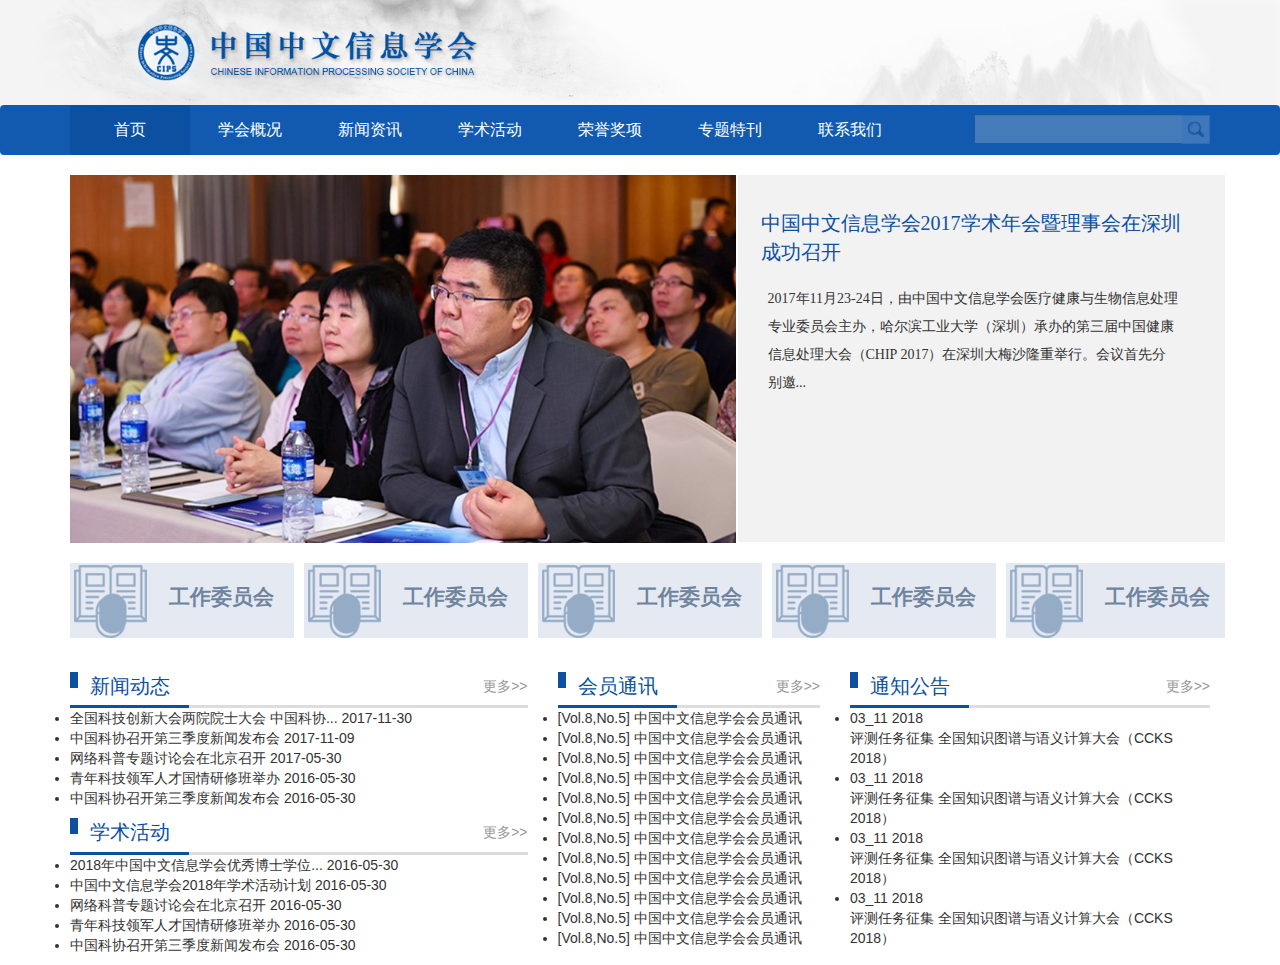
==== cips/pages/index.html @ 92627b0d "12" ====
<!DOCTYPE html>
<html>
<head>
    <meta charset="utf-8" />
    <meta http-equiv="X-UA-Compatible" content="IE=edge">
    <title>中国中文信息协会</title>
    <meta name="viewport" content="width=device-width, initial-scale=1">
    <link rel="stylesheet" type="text/css" media="screen" href="../plugins/bootstrap-3.3.7-dist/css/bootstrap.min.css" />
    <link rel="stylesheet" type="text/css" href="../plugins/bootstrap-3.3.7-dist/css/normalize.css"/>
    <link rel="stylesheet" type="text/css" href="../css/global.css"/>
    
    <style>
        

    </style>  
</head>

<body>
    
    <div class="index_container">
        <div class="container-fluid noPadding">
            <img class="fullWidth" src="../images/index/u0.jpg">
        </div>
        <nav class="navbar navbar-indexPage" role="navigation">
            <div class="container-fluid container">
                <div>
                    <ul class="nav navbar-nav">
                        <li class="active">
                            <a href="#">首页</a>                       
                        </li>

                        <li class="dropdown">
                            <a href="#" class="dropdown-toggle" data-toggle="dropdown">
                                学会概况
                            </a>
                            <ul class="dropdown-menu down-color">
                                <li><a href="#">学会简介</a></li>
                                <li><a href="#">学会章程</a></li>
                                <li><a href="#">学会领导</a></li>
                                <li><a href="#">学术自律规范</a></li>
                            </ul>                        
                        </li>

                        <li class="dropdown">
                            <a href="#" class="dropdown-toggle" data-toggle="dropdown">
                                新闻资讯
                            </a>
                            <ul class="dropdown-menu down-color">
                                <li><a href="#">新闻动态</a></li>
                                <li><a href="#">通知公告</a></li>
                            </ul>                        
                        </li>

                        <li>
                            <a href="#" >学术活动</a>
                        </li>

                        <li>
                            <a href="#">荣誉奖项</a>                       
                        </li>

                        <li>
                            <a href="#">专题特刊</a>                       
                        </li>

                        <li>
                            <a href="#">联系我们</a>                      
                        </li>
                    </ul>
                </div>  
                <form class="navbar-form navbar-right">
                    <div class="input-group">
                        <input type="text" class="form-control">
                        <span class="input-group-btn">
                            <img class="search" src="../images/index/u286.jpg">
                        </span>
                    </div>
                </form>
            </div>
        </nav>
        <div class="index-context container">
            <div class="row swiper">
                <div class="col-md-7">
                    <img class="swiper_img" src="../images/index/u15.jpg">
                </div>
                <div class="col-md-5 swiper_info">
                    <span class="shang">中国中文信息学会2017学术年会暨理事会在深圳成功召开</span>
                    <span class="xia">2017年11月23-24日，由中国中文信息学会医疗健康与生物信息处理专业委员会主办，哈尔滨工业大学（深圳）承办的第三届中国健康信息处理大会（CHIP 2017）在深圳大梅沙隆重举行。会议首先分别邀...</span>
                </div>
            </div>
            <div class="row platforms">
                <div class="col-md-4 col-lg-2dot4">
                    <div class="item">
                        <img src="../images/index/u6.png">
                        <span>工作委员会</span>
                    </div> 
                </div>
                <div class="col-md-4 col-lg-2dot4">
                    <div class="item">
                        <img src="../images/index/u6.png">
                        <span>工作委员会</span>
                    </div> 
                </div>
                <div class="col-md-4 col-lg-2dot4">
                    <div class="item">
                        <img src="../images/index/u6.png">
                        <span>工作委员会</span>
                    </div>
                </div>
                <div class="col-md-4 col-lg-2dot4">
                    <div class="item">
                        <img src="../images/index/u6.png">
                        <span>工作委员会</span>
                    </div>
                </div>
                <div class="col-md-4 col-lg-2dot4">
                    <div class="item">
                        <img src="../images/index/u6.png">
                        <span>工作委员会</span>
                    </div>
                </div>
            </div>   
            <div class="row" >
                <div class="col-md-5">
                    <div class="newsActive">
                        <div class="info_header">
                            <span class="title">新闻动态</span>
                            <span class="more">更多>></span>
                        </div>
                        <ul>
                            <li class="text1-title">
                                <span class="text1">全国科技创新大会两院院士大会 中国科协...</span>
                                <span class="date">2017-11-30</span>
                            </li>
                            <li class="text1-title">
                                <span class="text1">中国科协召开第三季度新闻发布会</span>
                                <span class="date">2017-11-09</span>
                            </li>
                            <li class="text1-title">
                                <span class="text1">网络科普专题讨论会在北京召开</span>
                                <span class="date">2017-05-30</span>
                            </li>
                            <li class="text1-title">
                                <span class="text1">青年科技领军人才国情研修班举办</span>
                                <span class="date">2016-05-30</span>
                            </li>
                            <li class="text1-title">
                                <span class="text1">中国科协召开第三季度新闻发布会</span>
                                <span class="date">2016-05-30</span>
                            </li>
                        </ul>
                    </div>
                    
                    <div class="academicActivities">
                        <div class="info_header">           
                            <span class="title">学术活动</span>
                            <span class="more">更多>></span>
                        </div>
                        <ul>
                            <li class="text1-title">
                                <span class="text1">2018年中国中文信息学会优秀博士学位...</span>
                                <span class="date">2016-05-30</span>
                            </li>
                            <li class="text1-title">
                                <span class="text1">中国中文信息学会2018年学术活动计划</span>
                                <span class="date">2016-05-30</span>
                            </li>
                            <li class="text1-title">
                                <span class="text1">网络科普专题讨论会在北京召开</span>
                                <span class="date">2016-05-30</span>
                            </li>
                            <li class="text1-title">
                                <span class="text1">青年科技领军人才国情研修班举办</span>
                                <span class="date">2016-05-30</span>
                            </li>
                            <li class="text1-title">
                                <span class="text1">中国科协召开第三季度新闻发布会</span>
                                <span class="date">2016-05-30</span>
                            </li>
                        </ul>
                    </div>
                </div>
                <div class="col-md-3 memberCommunication">
                    <div class="info_header">
                        <span class="title">会员通讯</span>
                        <span class="more">更多>></span>
                    </div>
                    <ul>
                        <li class="text2-title">
                            <span class="num">[Vol.8,No.5]</span>
                            <span class="text2">中国中文信息学会会员通讯</span>
                        </li>
                        <li class="text2-title">
                            <span class="num">[Vol.8,No.5]</span>
                            <span class="text2">中国中文信息学会会员通讯</span>
                        </li>
                        <li class="text2-title">
                            <span class="num">[Vol.8,No.5]</span>
                            <span class="text2">中国中文信息学会会员通讯</span>
                        </li>
                        <li class="text2-title">
                            <span class="num">[Vol.8,No.5]</span>
                            <span class="text2">中国中文信息学会会员通讯</span>
                        </li>
                        <li class="text2-title">
                            <span class="num">[Vol.8,No.5]</span>
                            <span class="text2">中国中文信息学会会员通讯</span>
                        </li>
                        <li class="text2-title">
                            <span class="num">[Vol.8,No.5]</span>
                            <span class="text2">中国中文信息学会会员通讯</span>
                        </li>
                        <li class="text2-title">
                            <span class="num">[Vol.8,No.5]</span>
                            <span class="text2">中国中文信息学会会员通讯</span>
                        </li>
                        <li class="text2-title">
                            <span class="num">[Vol.8,No.5]</span>
                            <span class="text2">中国中文信息学会会员通讯</span>
                        </li>
                        <li class="text2-title">
                            <span class="num">[Vol.8,No.5]</span>
                            <span class="text2">中国中文信息学会会员通讯</span>
                        </li>
                        <li class="text2-title">
                            <span class="num">[Vol.8,No.5]</span>
                            <span class="text2">中国中文信息学会会员通讯</span>
                        </li>
                        <li class="text2-title">
                            <span class="num">[Vol.8,No.5]</span>
                            <span class="text2">中国中文信息学会会员通讯</span>
                        </li>
                        <li class="text2-title">
                            <span class="num">[Vol.8,No.5]</span>
                            <span class="text2">中国中文信息学会会员通讯</span>
                        </li>
                    </ul>
                </div>
                <div class="col-md-4">
                    <div class="info_header">
                        <span class="title">通知公告</span>
                        <span class="more">更多>></span>
                    </div>
                    <ul>
                        <li class="notice_items">
                            <div class="dates">
                                <span class="month_date">03_11</span>
                                <span class="year">2018</span>
                            </div>
                            <div class="notice_item">
                                <span class="notice_text">评测任务征集 全国知识图谱与语义计算大会（CCKS 2018）</span>
                            </div>
                        </li>
                        <li class="notice_items">
                            <div class="dates">
                                <span class="month_date">03_11</span>
                                <span class="year">2018</span>
                            </div>
                            <div class="notice_item">
                                <span class="notice_text">评测任务征集 全国知识图谱与语义计算大会（CCKS 2018）</span>
                            </div>
                        </li>
                        <li class="notice_items">
                            <div class="dates">
                                <span class="month_date">03_11</span>
                                <span class="year">2018</span>
                            </div>
                            <div class="notice_item">
                                <span class="notice_text">评测任务征集 全国知识图谱与语义计算大会（CCKS 2018）</span>
                            </div>
                        </li>
                        <li class="notice_items">
                            <div class="dates">
                                <span class="month_date">03_11</span>
                                <span class="year">2018</span>
                            </div>
                            <div class="notice_item">
                                <span class="notice_text">评测任务征集 全国知识图谱与语义计算大会（CCKS 2018）</span>
                            </div>
                        </li>
                    </ul>
                </div>
              </div>        
        </div>        
    </div>

    <script src="../plugins/jQuery-3.3.1/jquery-3.3.1.js"></script>
    <script src="../plugins/bootstrap-3.3.7-dist/js/bootstrap.min.js"></script>
</body>
</html>
---- cips/css/global.css ----
/********************** 公共样式-start  **********************/
*{
    padding: 0;
    margin: 0;
}
.noPadding {
    padding: 0;
    
}
.fullWidth {
    width: 100%;
}

.col-lg-2dot4 { 
    position: relative; 
    min-height: 1px; 
    padding-right: 15px; 
    padding-left: 15px; 
} 
@media (min-width: 1200px) { 
    .col-lg-2dot4 { 
        float: left; 
    } 
    .col-lg-2dot4 { 
        width: 20%; 
    } 
    .col-lg-pull-2dot4 { 
        right: 20%; 
    } 
    .col-lg-push-2dot4 { 
        left: 20%; 
    } 
    .col-lg-offset-2dot4 { 
        margin-left: 20%; 
    } 
} 
/********************** 公共样式-end  **********************/

/********************** 导航栏样式-start ***********************/
.navbar-indexPage {
    background-color:rgba(17, 90, 176, 1);
    border: none;
}
/* 鼠标悬浮导航下拉 */
.navbar-indexPage .nav > li:hover .dropdown-menu {
    display: block;
} 
.navbar-indexPage ul.nav.navbar-nav>li.active{
    background-color: #0B50A1;
}
.navbar-indexPage .navbar-nav>li>a {
    font-size: 16px;
    color: #fff;
}
.navbar-indexPage .nav .open>a, .navbar-indexPage .nav .open>a:focus, .navbar-indexPage .nav .open>a:hover {
    background-color: #0d509e;
}
.navbar-indexPage .nav>li>a:focus, .navbar-indexPage .nav>li>a:hover {
    background-color: #0d509e;
}    

.navbar-indexPage ul.dropdown-menu.down-color {
    background-color: rgba(17, 90, 176, 1);
    min-width: 0;
    width: 120px;
    border: none;
    text-align: center;
}
.navbar-indexPage ul.dropdown-menu.down-color li a{
    padding: 8px 0;
}
.navbar-indexPage .dropdown-menu.down-color>li>a {
    color: #fff;
}
.navbar-indexPage ul.nav.navbar-nav>li {
    width: 120px;
    text-align: center;
}
.navbar-indexPage .dropdown-menu.down-color>li>a:focus, .navbar-indexPage .dropdown-menu.down-color>li>a:hover {
    background-color: #0d509e;
}

.navbar-indexPage input.form-control {
    border: none;
    border-radius: 0;
    background-color: #467bb9;
    height: 28px;
    margin: 0 1px;
}
.navbar-indexPage img.search {
    height: 29px;
}
.navbar-indexPage .input-group {
    margin-top: 2px;
    margin-left: 28px;
}

@media (min-width: 768px){
    .navbar-indexPage .navbar {
        border-radius: 0;
    }
}

/********************** 导航栏样式-end ***********************/



/********************** 文本  **********************/

img.swiper_img {
    width: 666px;
}

.swiper_info {
    background-color: rgba(242, 242, 242, 1);
    height: 367px;
}
.swiper .swiper_info span.shang {
    color: #0B50A1;
    font-size: 20px;
    position: absolute;
    margin-top: 34px;
    margin-right: 27px;
    margin-left: 8px;
    font-family: '微软雅黑 Regular', '微软雅黑'; 
}
.swiper .swiper_info span.xia {
    margin-top: 110px;
    margin-left: 15px;
    margin-right: 46px;
    position: absolute;
    font-size: 14px;
    font-family: '微软雅黑 Regular', '微软雅黑';
    line-height: 28px;
}



.platforms {
    margin-top: 20px;
    margin-bottom: 34px
}
.platforms .item {
    background-color: rgba(229, 233, 242, 1);
    margin-right: -20px;
}
.platforms div:last-child .item {
    margin-right: -15px;
}
.platforms span {
    font-size: 21px;
    color: rgb(111, 133, 159);
    font-weight: bold;
    margin-left: 13px;
}

/* 新闻信息 */
.info_header {
    position: relative;
}
.info_header:after {
    content: "";
    background-color: #ddd;
    position: absolute;
    width: 100%;
    height: 3px;
    left: 0;
    bottom: 0;
}
.info_header span.more {
    color: #999;
    font-size: 14px;
    float: right;
    margin-top: 4px;
}
.info_header span.title {
    display: inline-block;
    color: rgb(11, 80, 161);
    font-size: 20px;
    font-weight: 500;
    position: relative;
    border-bottom: 3px solid rgb(11, 80, 161);
    z-index: 1;
    padding: 0 19px 5px 20px;
}
.info_header span.title:after {
    content: "";
    background-color: rgb(11, 80, 161);
    position: absolute;
    width: 8px;
    height: 16px;
    left: 0;
}
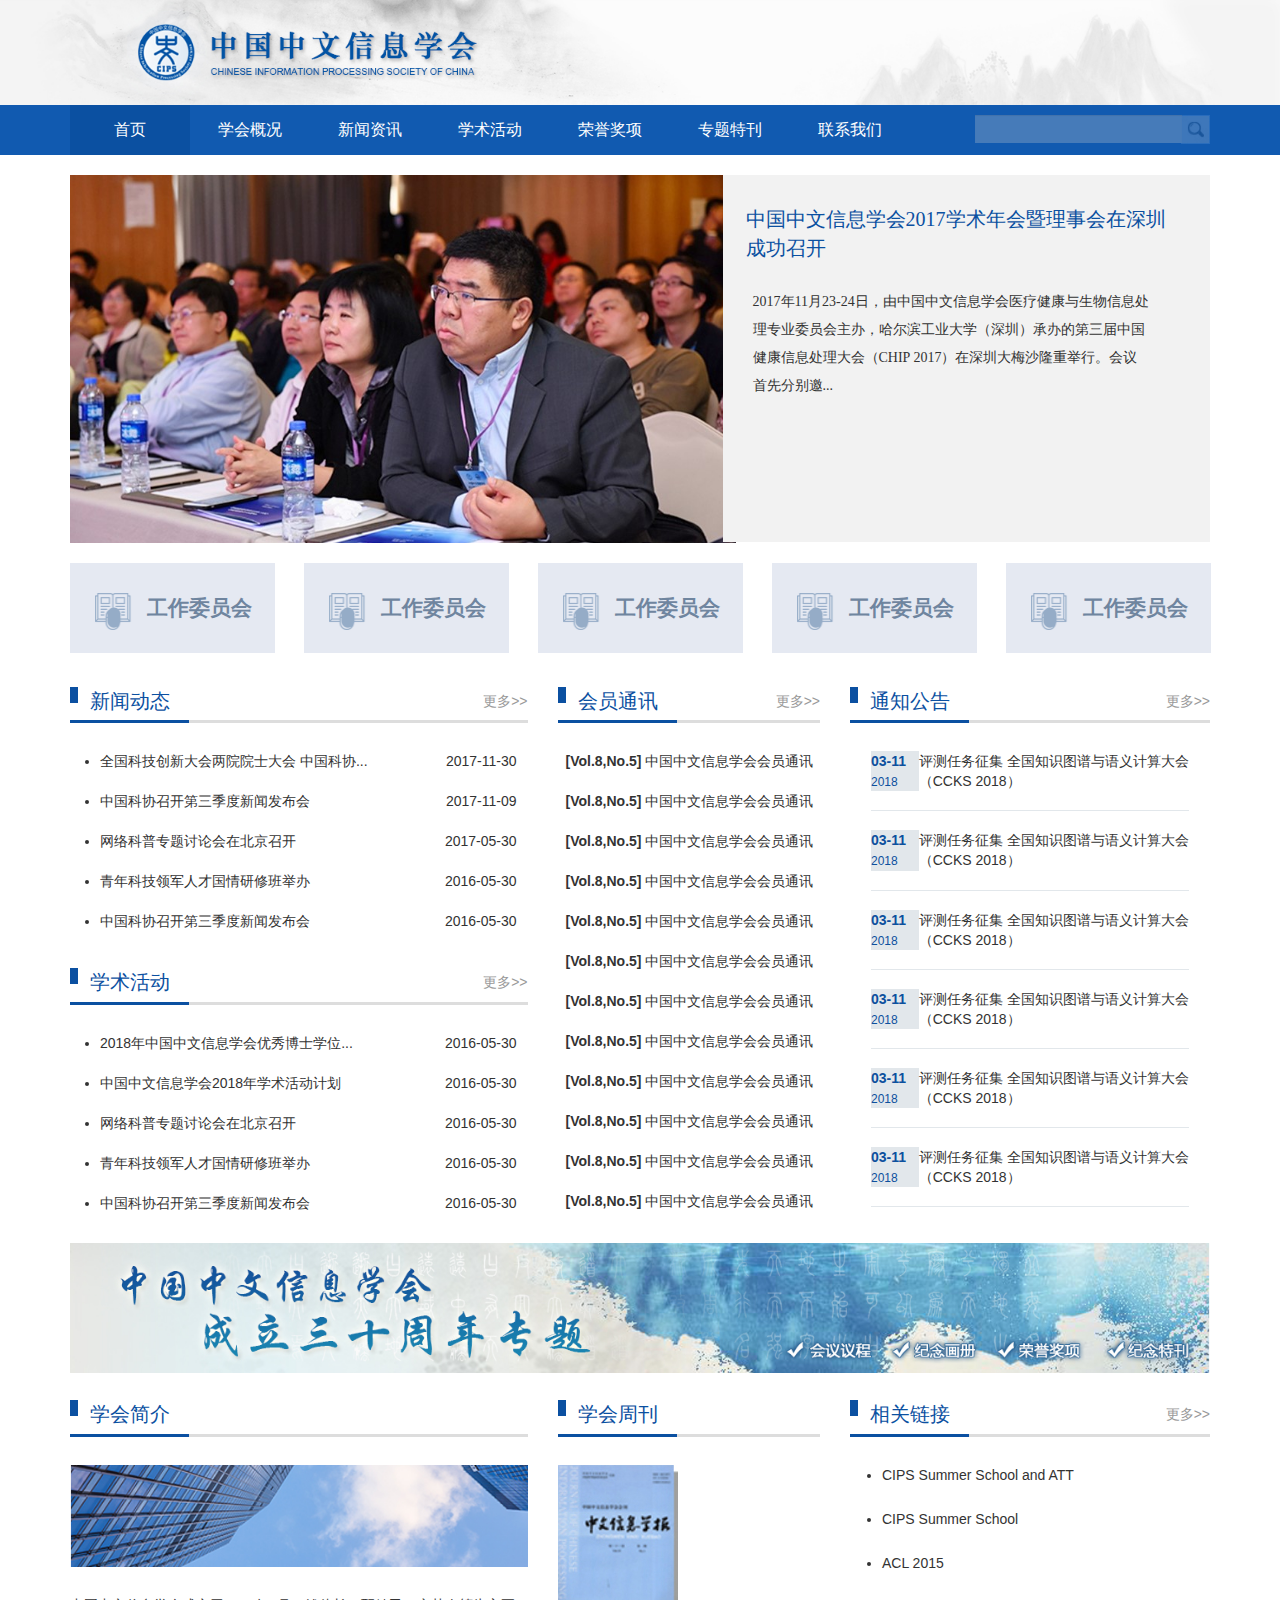
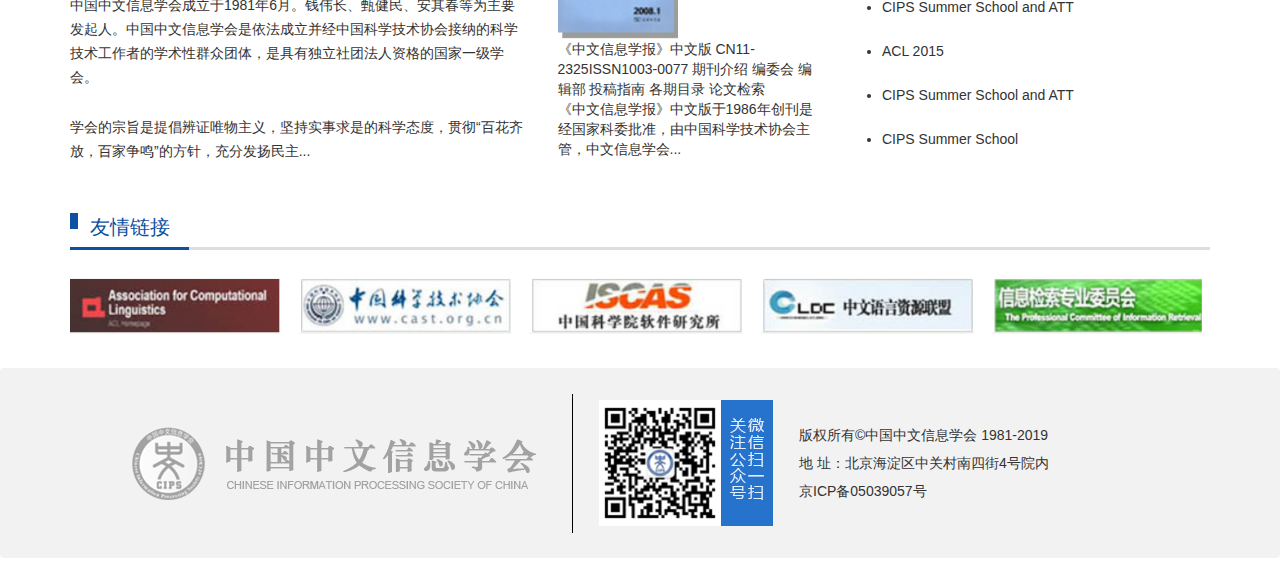
==== commit 5aad16c5: "123" ====
--- a/cips/pages/index.html
+++ b/cips/pages/index.html
@@ -8,15 +8,9 @@
     <link rel="stylesheet" type="text/css" media="screen" href="../plugins/bootstrap-3.3.7-dist/css/bootstrap.min.css" />
     <link rel="stylesheet" type="text/css" href="../plugins/bootstrap-3.3.7-dist/css/normalize.css"/>
     <link rel="stylesheet" type="text/css" href="../css/global.css"/>
-    
-    <style>
-        
-
-    </style>  
+    <link rel="stylesheet" type="text/css" href="../css/index.css"/>
 </head>
-
 <body>
-    
     <div class="index_container">
         <div class="container-fluid noPadding">
             <img class="fullWidth" src="../images/index/u0.jpg">
@@ -34,9 +28,9 @@
                                 学会概况
                             </a>
                             <ul class="dropdown-menu down-color">
-                                <li><a href="#">学会简介</a></li>
-                                <li><a href="#">学会章程</a></li>
-                                <li><a href="#">学会领导</a></li>
+                                <li><a href="./about_cips.html">学会简介</a></li>
+                                <li><a href="./about_lead.html">学会章程</a></li>
+                                <li><a href="./about_lead.html">学会领导</a></li>
                                 <li><a href="#">学术自律规范</a></li>
                             </ul>                        
                         </li>
@@ -84,42 +78,42 @@
                     <img class="swiper_img" src="../images/index/u15.jpg">
                 </div>
                 <div class="col-md-5 swiper_info">
-                    <span class="shang">中国中文信息学会2017学术年会暨理事会在深圳成功召开</span>
-                    <span class="xia">2017年11月23-24日，由中国中文信息学会医疗健康与生物信息处理专业委员会主办，哈尔滨工业大学（深圳）承办的第三届中国健康信息处理大会（CHIP 2017）在深圳大梅沙隆重举行。会议首先分别邀...</span>
+                    <span class="swiper_info_title">中国中文信息学会2017学术年会暨理事会在深圳成功召开</span>
+                    <span class="swiper_info_text">2017年11月23-24日，由中国中文信息学会医疗健康与生物信息处理专业委员会主办，哈尔滨工业大学（深圳）承办的第三届中国健康信息处理大会（CHIP 2017）在深圳大梅沙隆重举行。会议首先分别邀...</span>
                 </div>
             </div>
             <div class="row platforms">
                 <div class="col-md-4 col-lg-2dot4">
                     <div class="item">
-                        <img src="../images/index/u6.png">
+                        <img class="platforms_img" src="../images/index/u6.png">
                         <span>工作委员会</span>
                     </div> 
                 </div>
                 <div class="col-md-4 col-lg-2dot4">
                     <div class="item">
-                        <img src="../images/index/u6.png">
+                        <img class="platforms_img" src="../images/index/u6.png">
                         <span>工作委员会</span>
                     </div> 
                 </div>
                 <div class="col-md-4 col-lg-2dot4">
                     <div class="item">
-                        <img src="../images/index/u6.png">
-                        <span>工作委员会</span>
-                    </div>
-                </div>
-                <div class="col-md-4 col-lg-2dot4">
-                    <div class="item">
-                        <img src="../images/index/u6.png">
-                        <span>工作委员会</span>
-                    </div>
-                </div>
-                <div class="col-md-4 col-lg-2dot4">
-                    <div class="item">
-                        <img src="../images/index/u6.png">
-                        <span>工作委员会</span>
-                    </div>
-                </div>
-            </div>   
+                        <img class="platforms_img" src="../images/index/u6.png">
+                        <span>工作委员会</span>
+                    </div>
+                </div>
+                <div class="col-md-4 col-lg-2dot4">
+                    <div class="item">
+                        <img class="platforms_img" src="../images/index/u6.png">
+                        <span>工作委员会</span>
+                    </div>
+                </div>
+                <div class="col-md-4 col-lg-2dot4">
+                    <div class="item">
+                        <img class="platforms_img" src="../images/index/u6.png">
+                        <span>工作委员会</span>
+                    </div>
+                </div>
+            </div>
             <div class="row" >
                 <div class="col-md-5">
                     <div class="newsActive">
@@ -236,54 +230,141 @@
                         </li>
                     </ul>
                 </div>
-                <div class="col-md-4">
+                <div class="col-md-4 noticeBulletin">
                     <div class="info_header">
                         <span class="title">通知公告</span>
                         <span class="more">更多>></span>
                     </div>
+                    <ul class="info_list">
+                        <li class="notice_items">
+                            <div class="dates">
+                                <span class="month_date">03-11</span>
+                                <span class="year">2018</span>
+                            </div>
+                            <div class="notice_item">
+                                <span class="text3">评测任务征集 全国知识图谱与语义计算大会（CCKS 2018）</span>
+                            </div>
+                        </li>
+                        <li class="notice_items">
+                            <div class="dates">
+                                <span class="month_date">03-11</span>
+                                <span class="year">2018</span>
+                            </div>
+                            <div class="notice_item">
+                                <span class="text3">评测任务征集 全国知识图谱与语义计算大会（CCKS 2018）</span>
+                            </div>
+                        </li>
+                        <li class="notice_items">
+                            <div class="dates">
+                                <span class="month_date">03-11</span>
+                                <span class="year">2018</span>
+                            </div>
+                            <div class="notice_item">
+                                <span class="text3">评测任务征集 全国知识图谱与语义计算大会（CCKS 2018）</span>
+                            </div>
+                        </li>
+                        <li class="notice_items">
+                            <div class="dates">
+                                <span class="month_date">03-11</span>
+                                <span class="year">2018</span>
+                            </div>
+                            <div class="notice_item">
+                                <span class="text3">评测任务征集 全国知识图谱与语义计算大会（CCKS 2018）</span>
+                            </div>
+                        </li>
+                        <li class="notice_items">
+                            <div class="dates">
+                                <span class="month_date">03-11</span>
+                                <span class="year">2018</span>
+                            </div>
+                            <div class="notice_item">
+                                <span class="text3">评测任务征集 全国知识图谱与语义计算大会（CCKS 2018）</span>
+                            </div>
+                        </li>
+                        <li class="notice_items">
+                            <div class="dates">
+                                <span class="month_date">03-11</span>
+                                <span class="year">2018</span>
+                            </div>
+                            <div class="notice_item">
+                                <span class="text3">评测任务征集 全国知识图谱与语义计算大会（CCKS 2018）</span>
+                            </div>
+                        </li>
+                    </ul>
+                </div>
+            </div>
+            <div>
+                <img class="max_img" src="../images/index/u170.jpg">
+            </div> 
+            <div class="row" >
+                <div class="col-md-5 learnIntroduction">
+                    <div class="info_header">
+                        <span class="title">学会简介</span>
+                    </div>
+                    <img class="learnIntroduction_img" src="../images/index/u190.jpg">
+                    <div>
+                        <span class="learnIntroduction_text1">中国中文信息学会成立于1981年6月。钱伟长、甄健民、安其春等为主要发起人。中国中文信息学会是依法成立并经中国科学技术协会接纳的科学技术工作者的学术性群众团体，是具有独立社团法人资格的国家一级学会。</span>
+                        <span class="learnIntroduction_text2">学会的宗旨是提倡辨证唯物主义，坚持实事求是的科学态度，贯彻“百花齐放，百家争鸣”的方针，充分发扬民主...</span>
+                    </div>
+                </div>  
+                <div class="col-md-3 learnWeekly">
+                    <div class="info_header">
+                        <span class="title">学会周刊</span>
+                    </div>
+                    <img class="learnWeekly_img" src="../images/index/u192.jpg">
+                    <div class="learnWeekly_text1">
+                        <span>《中文信息学报》中文版</span>
+                        <span>CN11-2325ISSN1003-0077</span>
+                        <span>期刊介绍             编委会</span>
+                        <span>编辑部                投稿指南</span>
+                        <span>各期目录             论文检索</span>
+                    </div>
+                    <div class="learnWeekly_text2">《中文信息学报》中文版于1986年创刊是经国家科委批准，由中国科学技术协会主管，中文信息学会...</div>
+                </div>
+                <div class="col-md-4 relatedLinks">
+                    <div class="info_header">
+                        <span class="title">相关链接</span>
+                        <span class="more">更多>></span>
+                    </div>
                     <ul>
-                        <li class="notice_items">
-                            <div class="dates">
-                                <span class="month_date">03_11</span>
-                                <span class="year">2018</span>
-                            </div>
-                            <div class="notice_item">
-                                <span class="notice_text">评测任务征集 全国知识图谱与语义计算大会（CCKS 2018）</span>
-                            </div>
-                        </li>
-                        <li class="notice_items">
-                            <div class="dates">
-                                <span class="month_date">03_11</span>
-                                <span class="year">2018</span>
-                            </div>
-                            <div class="notice_item">
-                                <span class="notice_text">评测任务征集 全国知识图谱与语义计算大会（CCKS 2018）</span>
-                            </div>
-                        </li>
-                        <li class="notice_items">
-                            <div class="dates">
-                                <span class="month_date">03_11</span>
-                                <span class="year">2018</span>
-                            </div>
-                            <div class="notice_item">
-                                <span class="notice_text">评测任务征集 全国知识图谱与语义计算大会（CCKS 2018）</span>
-                            </div>
-                        </li>
-                        <li class="notice_items">
-                            <div class="dates">
-                                <span class="month_date">03_11</span>
-                                <span class="year">2018</span>
-                            </div>
-                            <div class="notice_item">
-                                <span class="notice_text">评测任务征集 全国知识图谱与语义计算大会（CCKS 2018）</span>
-                            </div>
-                        </li>
+                        <li class="relatedLinks_text">CIPS Summer School and ATT</li>
+                        <li class="relatedLinks_text">CIPS Summer School</li>
+                        <li class="relatedLinks_text">ACL 2015</li>
+                        <li class="relatedLinks_text">CIPS Summer School and ATT</li>
+                        <li class="relatedLinks_text">ACL 2015</li>
+                        <li class="relatedLinks_text">CIPS Summer School and ATT</li>
+                        <li class="relatedLinks_text">CIPS Summer School</li>
                     </ul>
                 </div>
-              </div>        
-        </div>        
+            </div>
+            <div class="row" >
+                <div class="col-md-12 friendshipLink">
+                    <div class="info_header">
+                        <span class="title">友情链接</span>
+                    </div>
+                </div>
+                <img class="friendshipLink_img" src="../images/index/u244.png">
+            </div>  
+        </div>
+        <footer class="navbar navbar-default qubian container-fluid" role="navigation">
+            <div class="container footer">
+                <div class="footer_img">
+                    <img class="chinaItemlearn" src="../images/index/u301.png">
+                </div>
+                <div class="footer_info">
+                    <img class="footer_wechat" src="../images/index/u248.jpg">
+                    <div class="footer_texts">
+                        <span class="footer_text">版权所有©中国中文信息学会 1981-2019</span>
+                        <span class="footer_text">地 址：北京海淀区中关村南四街4号院内</span>
+                        <span class="footer_text">京ICP备05039057号</span>
+                    </div>
+                </div>
+                
+
+                
+            </div>
+        </footer>
     </div>
-
     <script src="../plugins/jQuery-3.3.1/jquery-3.3.1.js"></script>
     <script src="../plugins/bootstrap-3.3.7-dist/js/bootstrap.min.js"></script>
 </body>
--- a/cips/css/global.css
+++ b/cips/css/global.css
@@ -18,6 +18,9 @@
     padding-right: 15px; 
     padding-left: 15px; 
 } 
+.flex_container {
+    display: flex;
+}
 @media (min-width: 1200px) { 
     .col-lg-2dot4 { 
         float: left; 
@@ -41,6 +44,7 @@
 .navbar-indexPage {
     background-color:rgba(17, 90, 176, 1);
     border: none;
+    border-radius: 0;
 }
 /* 鼠标悬浮导航下拉 */
 .navbar-indexPage .nav > li:hover .dropdown-menu {
@@ -104,91 +108,76 @@
 
 /********************** 导航栏样式-end ***********************/
 
-
-
-/********************** 文本  **********************/
-
-img.swiper_img {
-    width: 666px;
+/* footer */
+footer.qubian {
+    border: none;
+    background-color: rgb(242, 242, 242);
+}
+.footer {
+    height: 190px;
+    align-items: center;
+    display: flex;
+    border: none;
+}
+.footer_img {
+    border-right: 1px solid black;
+    padding: 30px;
+}
+img.chinaItemlearn {
+    margin-left: 27px;
 }
 
-.swiper_info {
-    background-color: rgba(242, 242, 242, 1);
-    height: 367px;
+.footer_info {
+    display: flex;
+    align-items: center;
 }
-.swiper .swiper_info span.shang {
-    color: #0B50A1;
-    font-size: 20px;
-    position: absolute;
-    margin-top: 34px;
-    margin-right: 27px;
-    margin-left: 8px;
-    font-family: '微软雅黑 Regular', '微软雅黑'; 
+img.footer_wechat {
+    margin: 0 26px;
 }
-.swiper .swiper_info span.xia {
-    margin-top: 110px;
-    margin-left: 15px;
-    margin-right: 46px;
-    position: absolute;
-    font-size: 14px;
-    font-family: '微软雅黑 Regular', '微软雅黑';
+
+span.footer_text {
+    display: block;
     line-height: 28px;
 }
 
+/* 索引页 */
 
-
-.platforms {
-    margin-top: 20px;
-    margin-bottom: 34px
-}
-.platforms .item {
-    background-color: rgba(229, 233, 242, 1);
-    margin-right: -20px;
-}
-.platforms div:last-child .item {
-    margin-right: -15px;
-}
-.platforms span {
-    font-size: 21px;
-    color: rgb(111, 133, 159);
-    font-weight: bold;
-    margin-left: 13px;
+img.navigation_img {
+    width: 100%;
 }
 
-/* 新闻信息 */
-.info_header {
-    position: relative;
+.navigation_list ul.navigation_ul {
+    list-style: none;
+    background-color: rgb(242, 242, 242);
+    height: 100%;
 }
-.info_header:after {
-    content: "";
-    background-color: #ddd;
-    position: absolute;
-    width: 100%;
-    height: 3px;
-    left: 0;
-    bottom: 0;
+
+.navigation_list li.navigation_text3 {
+    text-align: center;
+    padding: 10px 0;
+    font-size: 13px;
+    font-weight: 400;
+    cursor: pointer;
+    border-right: 4px solid #332a2a00;
 }
-.info_header span.more {
-    color: #999;
+.navigation_text3_title {
+    font-size: 16px;
+    color: rgb(255, 255, 255);
+    background-color: rgba(5, 66, 137, 1);
+    opacity: 0.8;
+    text-align: center;
+    padding: 10px 10px 10px 0;
+    margin-top: -42px;
+}
+.navigation_list li.navigation_text3.active,.navigation_list li.navigation_text3:hover,.navigation_list li.navigation_text3:active {
+    font-size: 13px;
+    font-weight: 700;
+    color: rgb(17, 90, 176);
+    border-right:4px solid rgb(17, 90, 176)
+}
+.navigation_list .locatIntro {
     font-size: 14px;
-    float: right;
-    margin-top: 4px;
+    color: rgb(102, 102, 102);
+    border-bottom: 1px solid #e5e9ed;
+    padding: 12px 0;
 }
-.info_header span.title {
-    display: inline-block;
-    color: rgb(11, 80, 161);
-    font-size: 20px;
-    font-weight: 500;
-    position: relative;
-    border-bottom: 3px solid rgb(11, 80, 161);
-    z-index: 1;
-    padding: 0 19px 5px 20px;
-}
-.info_header span.title:after {
-    content: "";
-    background-color: rgb(11, 80, 161);
-    position: absolute;
-    width: 8px;
-    height: 16px;
-    left: 0;
-}--- a/cips/css/index.css
+++ b/cips/css/index.css
@@ -0,0 +1,183 @@
+/********************** 文本  **********************/
+
+img.swiper_img {
+    width: 666px;
+}
+
+.swiper_info {
+    background-color: rgba(242, 242, 242, 1);
+    height: 367px;
+    margin-left: -15px;
+}
+.swiper .swiper_info span.swiper_info_title {
+    color: #0B50A1;
+    display: block;
+    font-size: 20px;
+    margin-top: 30px;
+    margin-right: 27px;
+    margin-left: 8px;
+    font-family: '微软雅黑 Regular', '微软雅黑';
+}
+.swiper .swiper_info span.swiper_info_text {
+    margin-top: 25px;
+    margin-left: 15px;
+    margin-right: 46px;
+    display: block;
+    font-size: 14px;
+    font-family: '微软雅黑 Regular', '微软雅黑';
+    line-height: 28px;
+}
+
+
+
+.platforms {
+    margin-top: 20px;
+    margin-bottom: 34px
+}
+.platforms .item {
+    background-color: rgba(229, 233, 242, 1);
+    margin-right: -20px;
+    text-align: center;
+    height: 90px;
+    width: 205px;
+    line-height: 90px;
+}
+img.platforms_img {
+    width: 40px;
+    height: 38px;
+}
+.platforms div:last-child .item {
+    margin-right: -15px;
+}
+.platforms span {
+    font-size: 21px;
+    color: rgb(111, 133, 159);
+    font-weight: bold;
+    margin-left: 10px;
+}
+
+/* 新闻信息 */
+.info_header {
+    position: relative;
+    margin-bottom: 28px;
+}
+.info_header:after {
+    content: "";
+    background-color: #ddd;
+    position: absolute;
+    width: 100%;
+    height: 3px;
+    left: 0;
+    bottom: 0;
+}
+.info_header span.more {
+    color: #999;
+    font-size: 14px;
+    float: right;
+    margin-top: 4px;
+}
+.info_header span.title {
+    display: inline-block;
+    color: rgb(11, 80, 161);
+    font-size: 20px;
+    font-weight: 500;
+    position: relative;
+    border-bottom: 3px solid rgb(11, 80, 161);
+    z-index: 1;
+    padding: 0 19px 5px 20px;
+}
+.info_header span.title:after {
+    content: "";
+    background-color: rgb(11, 80, 161);
+    position: absolute;
+    width: 8px;
+    height: 16px;
+    left: 0;
+}
+li.text1-title {
+    margin-top: 20px;
+    margin-left: 30px;
+}
+span.date {
+    float: right;
+    margin-right: 11px;
+}
+.academicActivities {
+    margin-top: 37px;
+}
+li.text2-title {
+    list-style: none;
+    margin-top: 20px;
+}
+span.num {
+    font-weight: 700;
+    color: rgb(51, 51, 51);
+    margin-left: 8px;
+}
+
+ul.info_list {
+    padding: 0px 21px;
+}
+.noticeBulletin li.notice_items:first-child {
+    padding-top: 0;
+}
+li.notice_items {
+    list-style: none;
+    display: flex;
+    border-bottom: 1px solid rgba(226, 231, 235, 1);
+    padding: 19px 0;
+}
+
+.notice_items .dates {
+    background-color: rgb(226, 231, 235);
+}
+.notice_items .dates span.month_date {
+    font-size: 14px;
+    font-weight: 700;
+    color: rgb(13, 80, 158);
+}
+.notice_items .dates span.year {
+    font-size: 12px;
+    color: rgb(13, 80, 158);
+}
+
+
+/* 分隔的长图 */
+img.max_img {
+    width: 100%;
+    margin-top: 20px;
+    margin-bottom: 27px;
+}
+
+/* 学会相关一栏 */
+img.learnIntroduction_img {
+    width: 100%;
+}
+span.learnIntroduction_text1 {
+    color: rgb(51, 51, 51);
+    display: block;
+    font-size: 14px;
+    line-height: 24px;
+    margin-top: 26px;
+}
+span.learnIntroduction_text2 {
+    color: rgb(51, 51, 51);
+    display: block;
+    font-size: 14px;
+    line-height: 24px;
+    margin-top: 26px;
+}
+li.relatedLinks_text {
+    margin-top: 24px;
+    margin-left: 32px;
+}
+
+/* 友情链接一栏 */
+.friendshipLink {
+    margin-top: 50px;
+}
+img.friendshipLink_img {
+    width: 98%;
+    padding-left: 15px;
+    padding-bottom: 34px;
+}